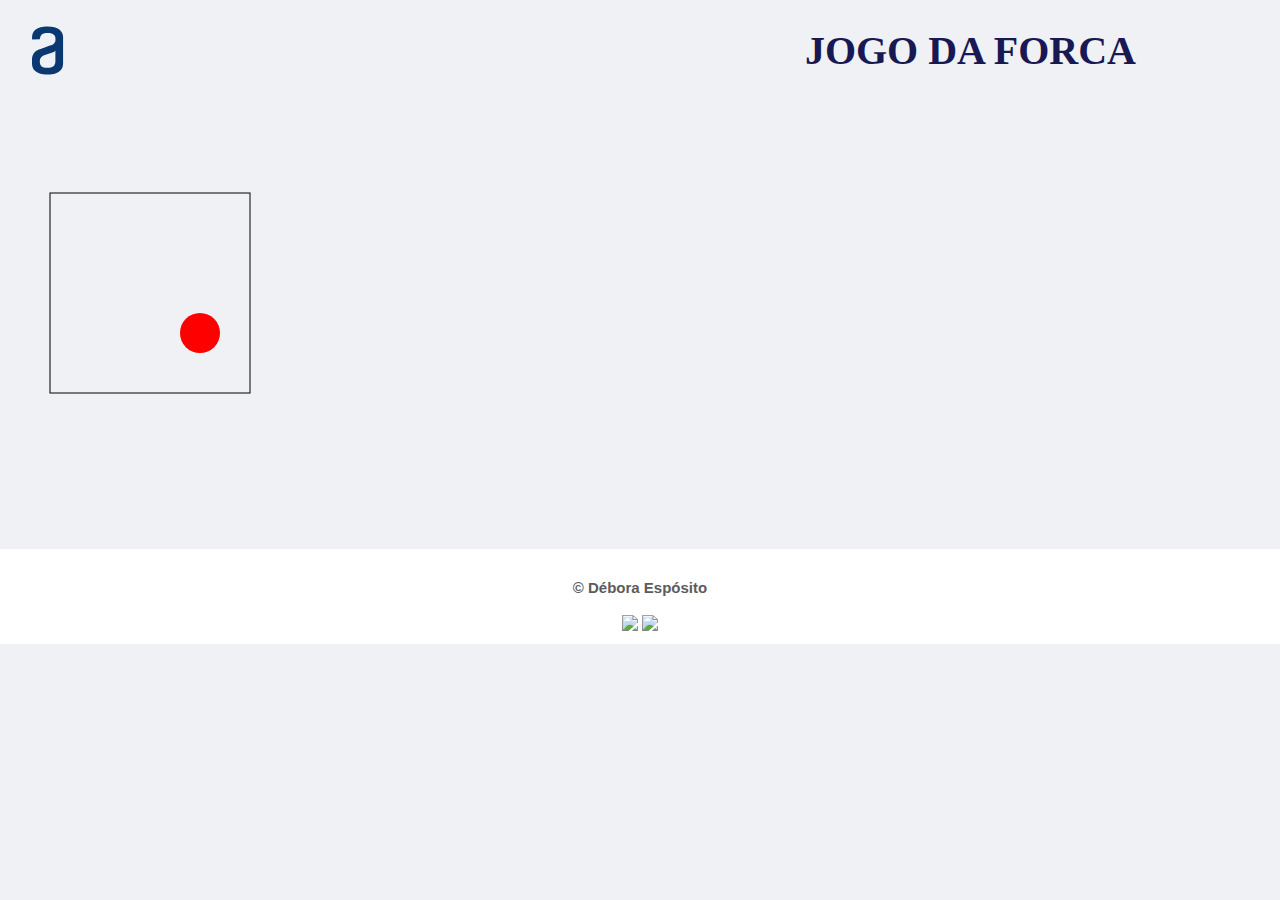
==== jogo.html @ 19a8a587 "atualização" ====
<!DOCTYPE html>
<html lang="pt-br">
<head>
  <meta charset="UTF-8">
  <meta http-equiv="X-UA-Compatible" content="IE=edge">
  <meta name="viewport" content="width=device-width, initial-scale=1.0">
  <title>Jogo</title>
  <!--CSS-->

  <link rel="stylesheet" href="./styles/style.css">
  <link rel="stylesheet" href="./styles/palavras.css">

</head>
<body>

  <header>
    <img src="./image/logo_alura.svg" id="logo-alura" alt="Logo da alura">
    <h1>JOGO DA FORCA</h1>
  </header>
  <div class="container">
    <canvas width="800" height="400"></canvas>
  </div>
  <footer class="rodape-prin">
    <section id='botao-cont'>
      <h4 id="desenvonvedor">&copy; Débora Espósito</h4> 
      <a href="https://www.linkedin.com/in/debora-esposito/" target="_blank"><img src="https://img.shields.io/badge/-LinkedIn-%230077B5?style=for-the-badge&logo=linkedin&logoColor=white" target="_blank"></a> 
      <a href="https://github.com/DeboraEsposito" target="_blank"><img src="	https://img.shields.io/badge/GitHub-100000?style=for-the-badge&logo=github&logoColor=white" target="_blank"></a>  
    </section>
  </footer>
    <script type="text/javascript" src="./js/canvas.js"></script>
    <script type="text/javascript" src="./js/forca.js"></script>
    <script type="text/javascript" src="./js/canvas.js"></script>
</body>
</html>
---- styles/style.css ----
body {
  margin: 0;
  padding: 0;
  background-color: rgb(239, 241, 245);
}

header {
  display: flex;
  padding-left: 2rem;
  padding-right: 2rem;
  justify-content: space-between;
  color: rgb(24, 24, 83);
}

h1 {
  font-size: 40px;
  font-family: 'Architects Daughter', cursive;
  padding-right: 7rem;
}

.home {
  text-align: center;
  display: block;
  padding-bottom: 1rem;
}

.img-home {
  padding: 1.5rem;
}

#logo-alura {
  width: 2rem;
}

.button {
  width: 15rem;
  height: 3.5rem;
  margin: 1rem;
  border-radius: 15px;
  font-size: 15px;
  border-color: aqua;
}

.button.blue {
  background-color: rgb(7, 111, 248);
  color: white;
}

.button.blue:hover {
  cursor: pointer;
  background-color: rgba(255, 255, 255, 0.89);
  color: rgb(7, 111, 248);
}

.button.white {
  background-color: white;
  color: rgb(7, 111, 248);

}

.button.white:hover {
  cursor: pointer;
  background-color: rgb(7, 111, 248);
  color: white;
}

.rodape-prin {
  background-color: #fff;
  clear: both;
  padding: 10px;
  color: rgb(92, 91, 91);
  font-size: 15px;
  font-family: "arial", sans-serif;
  margin-top: 1rem;
  justify-content: center;
  align-items: center;
  text-align: center;

}

#desenvolvedor {
  margin: 0;
}
---- styles/palavras.css ----
body {
  margin: 0;
  padding: 0;
}

.container {
  display: flex;
  margin-top: 2rem;
}

.box {
  display: block;
  margin: 2rem;
  border-color: #fff;
  text-align: center;
}

#palavra {
  width: 50rem;
  height: 9rem;
  text-align: center;
  border-color: turquoise;
  border-radius: 25px;
  margin-bottom: 1rem;
  margin-top: 1rem;
}

.imagem {
  padding-left: 1rem;
}
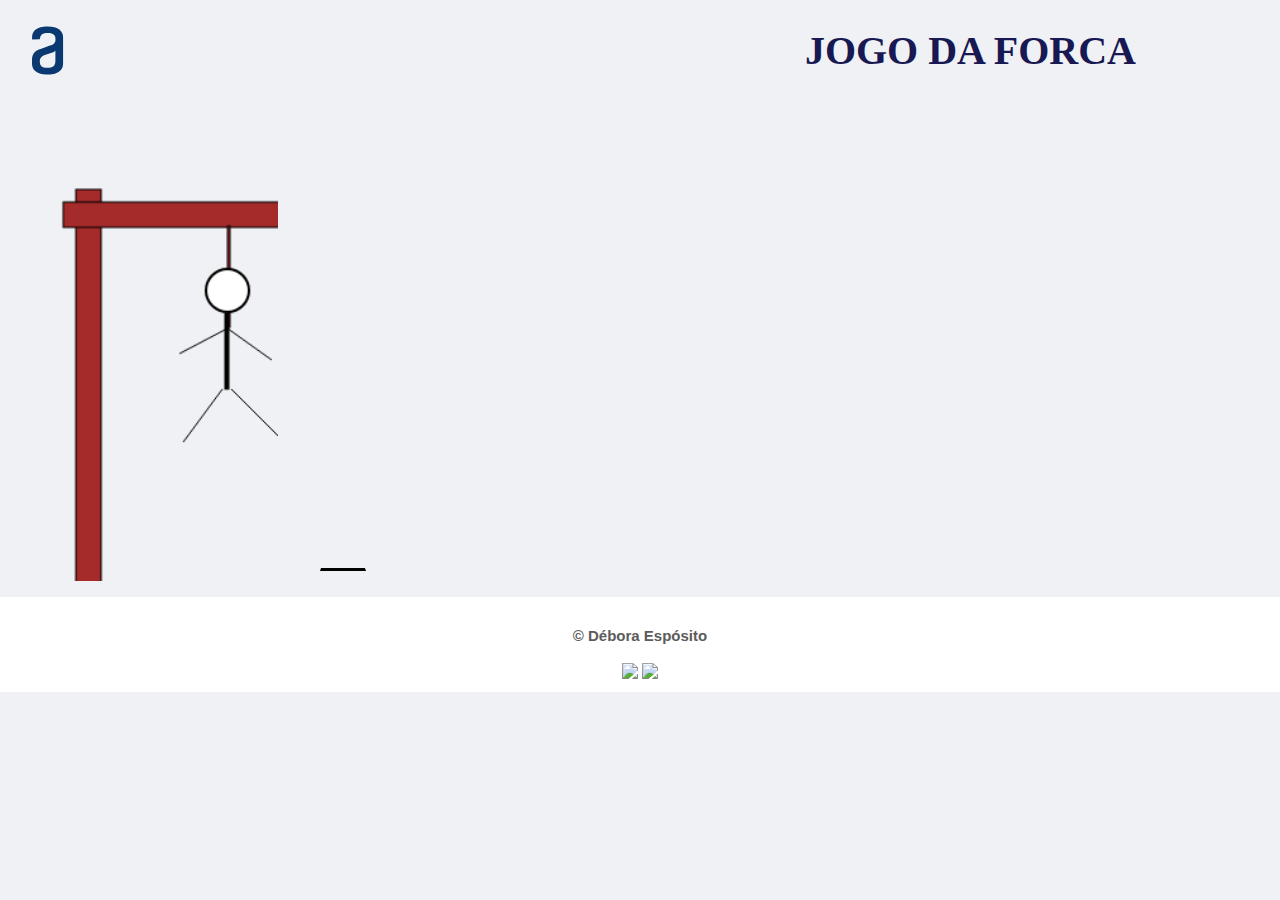
==== commit dd945d74: "atualizando projeto" ====
--- a/jogo.html
+++ b/jogo.html
@@ -9,17 +9,21 @@
 
   <link rel="stylesheet" href="./styles/style.css">
   <link rel="stylesheet" href="./styles/palavras.css">
+  <link rel="stylesheet" href="./styles/jogo.css">
+  
 
 </head>
 <body>
-
   <header>
     <img src="./image/logo_alura.svg" id="logo-alura" alt="Logo da alura">
     <h1>JOGO DA FORCA</h1>
   </header>
-  <div class="container">
-    <canvas width="800" height="400"></canvas>
-  </div>
+  <div class="container-jogo">    
+    <div class="container">
+      <canvas width="220" height="380"></canvas>
+    </div>
+    <input class="input-letra">
+  </div> 
   <footer class="rodape-prin">
     <section id='botao-cont'>
       <h4 id="desenvonvedor">&copy; Débora Espósito</h4> 
--- a/styles/style.css
+++ b/styles/style.css
@@ -46,6 +46,15 @@
   color: white;
 }
 
+.a {
+  text-decoration: none;
+  color: #fff;
+}
+
+.a:hover {
+  color: rgb(7, 111, 248);
+}
+
 .button.blue:hover {
   cursor: pointer;
   background-color: rgba(255, 255, 255, 0.89);
--- a/styles/palavras.css
+++ b/styles/palavras.css
@@ -19,7 +19,8 @@
   width: 50rem;
   height: 9rem;
   text-align: center;
-  border-color: turquoise;
+  background-color: rgb(239, 241, 245);
+  border: solid 1px transparent;
   border-radius: 25px;
   margin-bottom: 1rem;
   margin-top: 1rem;
--- a/styles/jogo.css
+++ b/styles/jogo.css
@@ -0,0 +1,24 @@
+.container-jogo {
+  width: 100%;
+
+  text-align: center;
+  display: flex;
+  margin-top: 0;
+}
+
+.container {
+  width: 20rem;
+  height: 30rem;
+  margin: 0;
+}
+
+.input-letra {
+  width: 2.5rem;
+  height: 4rem;
+  margin-top: 25rem;
+  background-color: rgb(239, 241, 245);
+  border: solid 1px transparent;
+  border-bottom: solid 3px black;
+  font-size: 50px;
+  text-align: center;
+}